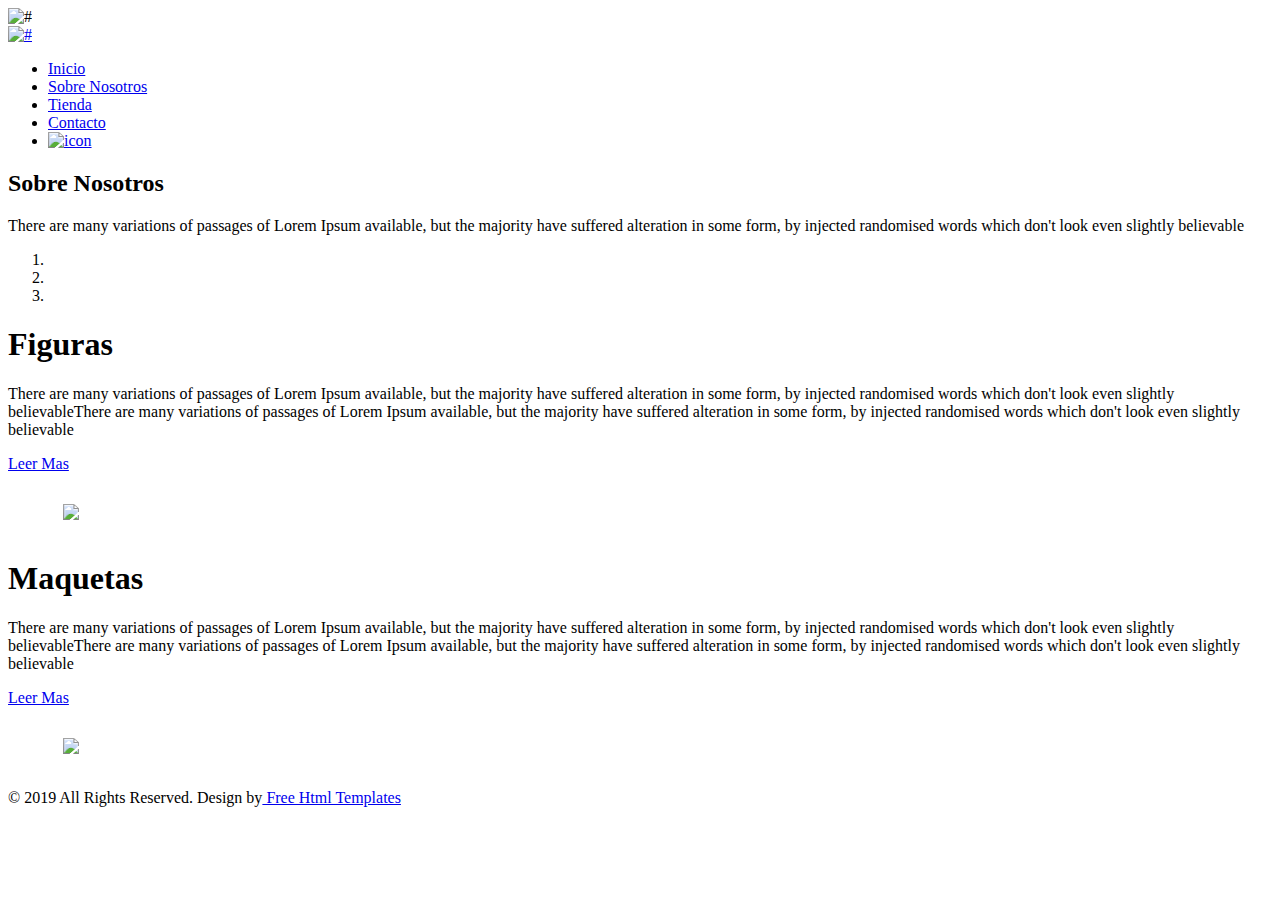
==== html/about.html @ 5596e706 "Add files via upload" ====
<!DOCTYPE html>
<html lang="en">
   <head>
      <!-- basic -->
      <meta charset="utf-8">
      <meta http-equiv="X-UA-Compatible" content="IE=edge">
      <!-- mobile metas -->
      <meta name="viewport" content="width=device-width, initial-scale=1">
      <meta name="viewport" content="initial-scale=1, maximum-scale=1">
      <!-- site metas -->
      <title>Sobre Nosotros</title>
      <meta name="keywords" content="">
      <meta name="description" content="">
      <meta name="author" content="">
      <!-- bootstrap css -->
      <link rel="stylesheet" href="css/bootstrap.min.css">
      <!-- style css -->
      <link rel="stylesheet" href="css/style.css">
      <!-- Responsive-->
      <link rel="stylesheet" href="css/responsive.css">
      <!-- fevicon -->
      <link rel="icon" href="images/fevicon.png" type="image/gif" />
      <!-- Scrollbar Custom CSS -->
      <link rel="stylesheet" href="css/jquery.mCustomScrollbar.min.css">
      <!-- Tweaks for older IEs-->
      <link rel="stylesheet" href="https://netdna.bootstrapcdn.com/font-awesome/4.0.3/css/font-awesome.css">
      <!-- owl stylesheets --> 
      <link rel="stylesheet" href="css/owl.carousel.min.css">
      <link rel="stylesheet" href="css/owl.theme.default.min.css">
      <link rel="stylesheet" href="https://cdnjs.cloudflare.com/ajax/libs/fancybox/2.1.5/jquery.fancybox.min.css" media="screen">
      <!--[if lt IE 9]>
      <script src="https://oss.maxcdn.com/html5shiv/3.7.3/html5shiv.min.js"></script>
      <script src="https://oss.maxcdn.com/respond/1.4.2/respond.min.js"></script><![endif]-->
   </head>
   <!-- body -->
   <body class="main-layout about_pape">
      <!-- loader  -->
      <div class="loader_bg">
         <div class="loader"><img src="images/loading.gif" alt="#" /></div>
      </div>
      <!-- end loader -->
      <!-- header -->
      <header class="section">
         <!-- header inner -->
        <div class="header_main">
         <div class="header_main">
            <div class="container">
               <div class="row">
                  <div class="col-xl-3 col-lg-3 col-md-3 col-sm-3 col logo_section">
                     <div class="full">
                        <div class="center-desk">
                           <div class="logo"> <a href="index.html"><img src="images/logo.png" alt="#"></a> </div>
                        </div>
                     </div>
                  </div>
                  <div class="col-xl-9 col-lg-9 col-md-9 col-sm-9">
                     <div class="menu-area">
                        <div class="limit-box">
                           <nav class="main-menu">
                              <ul class="menu-area-main">
                                 <li> <a href="index.html">Inicio</a> </li>
                                 <li> <a href="about.html">Sobre Nosotros</a> </li>
                                 <li><a href="clients.html">Tienda</a></li>
                                 <li><a href="contact.html">Contacto</a></li>
                                 <li class="last"><a href="#"><img src="images/search_icon.png" alt="icon"/></a></li>
                              </ul>
                           </nav>
                        </div>
                     </div>
                  </div>
               </div>
            </div>
         </div>
        </div>
         <!-- end header inner -->
      </header>
      <!-- end header -->
            <!--about -->
       <div class="section about ">
         <div class="container">
             <div class="row">
                <div class="col-12">
                    <div class="titlepage">
                     <h2><strong class="black"> Sobre</strong>  Nosotros</h2>
                     <span>There are many variations of passages of Lorem Ipsum available, but the majority have suffered alteration in some form, by injected randomised words which don't look even slightly believable</span>
                  </div>
                </div>
             </div>
         </div>
      </div>
      <section >
         <div id="main_slider" class="section carousel slide banner-main" data-ride="carousel">
            <ol class="carousel-indicators">
               <li data-target="#main_slider" data-slide-to="0" class="active"></li>
               <li data-target="#main_slider" data-slide-to="1"></li>
               <li data-target="#main_slider" data-slide-to="2"></li>
            </ol>
            <div class="carousel-inner">
               <div class="carousel-item active">
                  <div class="container">
                     <div class="row marginii">
                        <div class="col-xl-6 col-lg-6 col-md-6 col-sm-12">
                           <div class="carousel-sporrt_text ">
                              <h1 class="sporrt_text">Figuras</h1>
                              <p  class="lorem_text">There are many variations of passages of Lorem Ipsum available, but the majority have suffered alteration in some form, by injected randomised words which don't look even slightly believableThere are many variations of passages of Lorem Ipsum available, but the majority have suffered alteration in some form, by injected randomised words which don't look even slightly believable</p>
                              <div class="btn_main">
                                 <a class="btn btn-lg btn-primary" href="#" role="button">Leer Mas</a>
                              </div>
                           </div>
                        </div>
                        <div class="col-xl-6 col-lg-6 col-md-6 col-sm-12">
                           <div class="img-box">
                              <figure><img src="images/basketball.jpg" style="max-width: 100%; border: 15px solid #fff;"/></figure>
                           </div>
                        </div>
                     </div>
                  </div>
               </div>
               <div class="carousel-item">
                  <div class="container">
                     <div class="row marginii">
                        <div class="col-xl-6 col-lg-6 col-md-6 col-sm-12">
                           <div class="carousel-sporrt_text ">
                              <h1 class="sporrt_text">Maquetas</h1>
                              <p  class="lorem_text">There are many variations of passages of Lorem Ipsum available, but the majority have suffered alteration in some form, by injected randomised words which don't look even slightly believableThere are many variations of passages of Lorem Ipsum available, but the majority have suffered alteration in some form, by injected randomised words which don't look even slightly believable</p>
                              <div class="btn_main">
                                 <a class="btn btn-lg btn-primary" href="#" role="button">Leer Mas</a>
                              </div>
                           </div>
                        </div>
                        <div class="col-xl-6 col-lg-6 col-md-6 col-sm-12">
                           <div class="img-box ">
                              <figure><img src="images/casita.png" style="max-width: 100%; border: 15px solid #fff;"/></figure>
                           </div>
                        </div>
                     </div>
                  </div>
               </div>
      <!--end about -->

      <!-- footer start-->
      <div class="copyright_text">
      <div id="plant" class="footer layout_padding">
         <div class="container">
            <p>© 2019 All Rights Reserved. Design by<a href="https://html.design/"> Free Html Templates</a></p>
         </div>
      </div>
      </div>

      <!-- Javascript files-->
      <script src="js/jquery.min.js"></script>
      <script src="js/popper.min.js"></script>
      <script src="js/bootstrap.bundle.min.js"></script>
      <script src="js/jquery-3.0.0.min.js"></script>
      <script src="js/plugin.js"></script>
      <!-- sidebar -->
      <script src="js/jquery.mCustomScrollbar.concat.min.js"></script>
      <script src="js/custom.js"></script>
      <!-- javascript --> 
      <script src="js/owl.carousel.js"></script>
      <script src="https:cdnjs.cloudflare.com/ajax/libs/fancybox/2.1.5/jquery.fancybox.min.js"></script>
      <script>
         $(document).ready(function(){
         $(".fancybox").fancybox({
         openEffect: "none",
         closeEffect: "none"
         });
         
         $(".zoom").hover(function(){
         
         $(this).addClass('transition');
         }, function(){
         
         $(this).removeClass('transition');
         });
         });
         
      </script> 


</body>
</html>
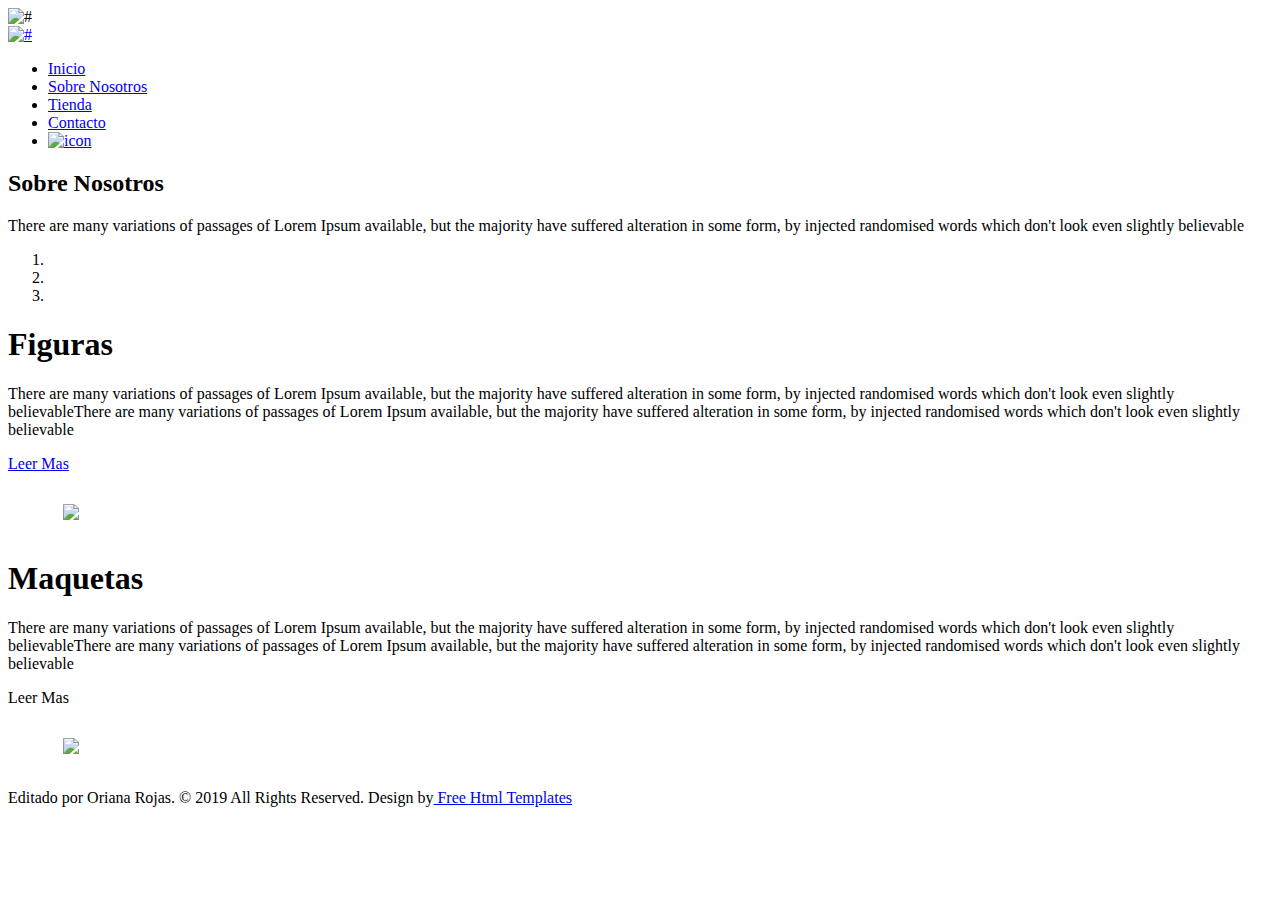
==== commit 7090994c: "Update about.html" ====
--- a/html/about.html
+++ b/html/about.html
@@ -124,7 +124,7 @@
                               <h1 class="sporrt_text">Maquetas</h1>
                               <p  class="lorem_text">There are many variations of passages of Lorem Ipsum available, but the majority have suffered alteration in some form, by injected randomised words which don't look even slightly believableThere are many variations of passages of Lorem Ipsum available, but the majority have suffered alteration in some form, by injected randomised words which don't look even slightly believable</p>
                               <div class="btn_main">
-                                 <a class="btn btn-lg btn-primary" href="#" role="button">Leer Mas</a>
+                                 <a class="btn btn-lg btn-primary" role="button">Leer Mas</a>
                               </div>
                            </div>
                         </div>
@@ -142,7 +142,7 @@
       <div class="copyright_text">
       <div id="plant" class="footer layout_padding">
          <div class="container">
-            <p>© 2019 All Rights Reserved. Design by<a href="https://html.design/"> Free Html Templates</a></p>
+            <p>Editado por Oriana Rojas. © 2019 All Rights Reserved. Design by<a href="https://html.design/"> Free Html Templates</a></p>
          </div>
       </div>
       </div>
@@ -179,4 +179,4 @@
 
 
 </body>
-</html>+</html>
